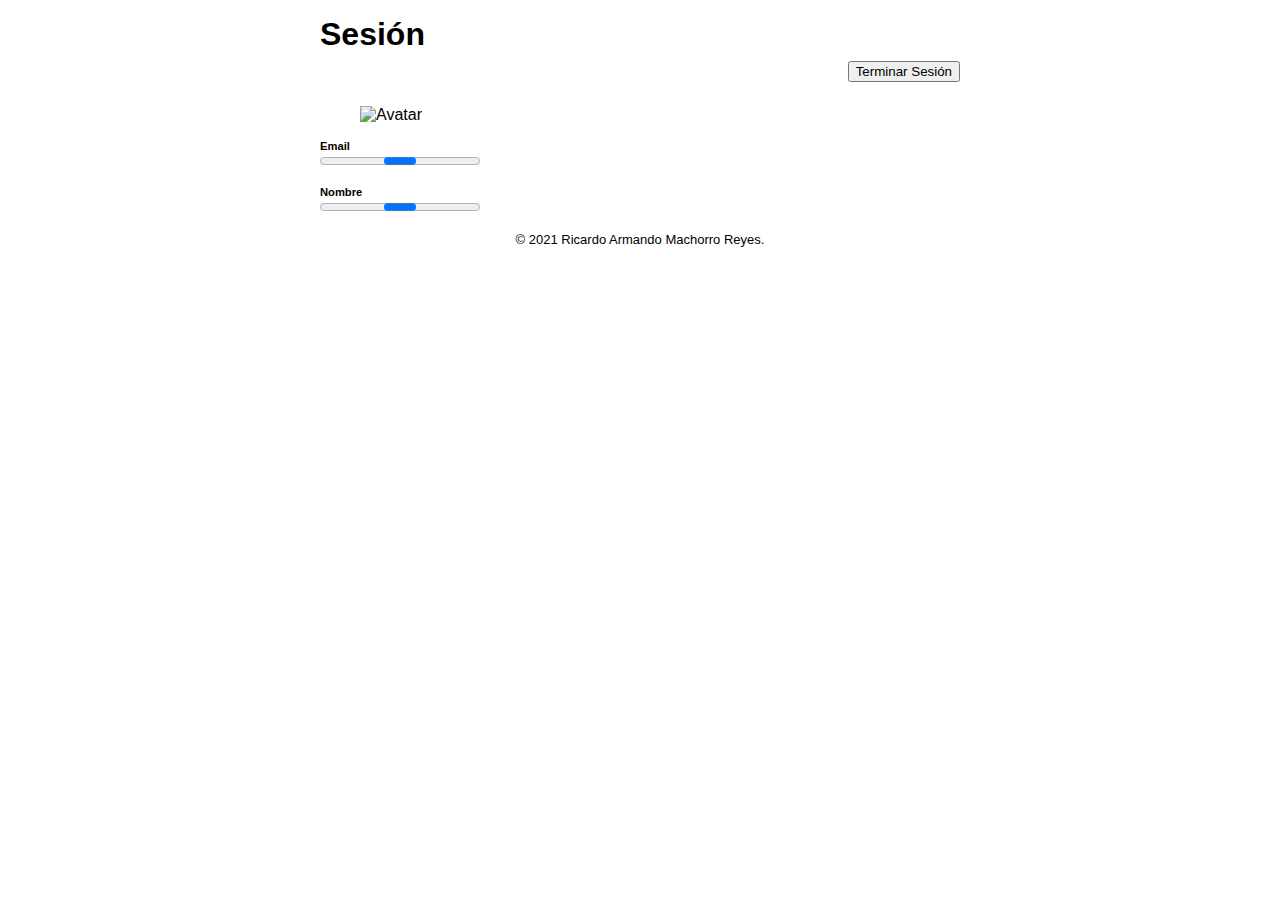
==== index.html @ 41fd8a17 "Add files via upload" ====
<!DOCTYPE html>
<html lang="es">
<head>
  <meta charset="UTF-8">
  <meta name="viewport"
    content="width=device-width,
       initial-scale=1.0">
  <title>Sesión</title>
  <!--
    Carga el núcleo de Firebase
    JS SDK
  -->
  <script
    src="https://www.gstatic.com/firebasejs/8.5.0/firebase-app.js">
    </script>
  <!--
    Agrega el manejo de
    autenticación.
  -->
  <script
    src="https://www.gstatic.com/firebasejs/8.5.0/firebase-auth.js">
    </script>
  <!--
    Agrega el manejo de bases de
    datos.
  -->
  <script
    src="https://www.gstatic.com/firebasejs/8.5.0/firebase-firestore.js">
    </script>
  <!--
    Configura la app usando la
    información del sitio de
    Firebase.
  -->
  <script src="js/init.js">
  </script>
  <script type="module"
    src="cmp/mi-nav.js">
    </script>
  <script type="module"
    src="cmp/mi-footer.js">
    </script>
  <script type="module"
    src="cmp/mi-progreso.js">
    </script>
  <link rel="stylesheet"
    href="css/estilos.css">
</head>
<body>
 <form name="forma">
    <mi-nav></mi-nav>
    <header>
      <h1>Sesión</h1>
      <div class="herramientas">
        <button
          type="button"
          name="terminarSesión">
          Terminar Sesión
        </button>
      </div>
    </header>
    <figure>
      <img id="avatar" src=""
        alt="Avatar">
    </figure>
    <p>
      <label>
        Email
        <output name="email">
          <mi-progreso>
          </mi-progreso>
        </output>
      </label>
    </p>
    <p>
      <label>
        Nombre
        <output name="nombre">
          <mi-progreso>
          </mi-progreso>
        </output>
      </label>
    </p>
    <mi-footer></mi-footer>
  </form>
  <script type="module"
    src="js/CtrlSesion.js">
    </script>
</body>
</html>
---- css/estilos.css ----
@import "mi-nav.css";
@import "mi-footer.css";
@import "listas.css";

:root {
  font-family: sans-serif;
  --col-active: #4646462c;
  --color-header: white;
  --colorMiNav: white;
}

body {
  max-width: 640px;
  margin: 0 auto;
  padding: 0.5rem;
}

header {
  position: -webkit-sticky;
  position: sticky;
  top: 0;
  background-color:
    var(--color-header);
}

.herramientas {
  display: flex;
  flex-flow: wrap;
  align-items: center;
  align-content: flex-end;
  justify-content: flex-end;
  margin-top: 0.5rem;
  padding-bottom: 0.5rem;
  gap: 0.5rem;
}

header input {
  flex-grow: 1;
}

h1 {
  margin: 0.5rem 0;
}

figure img {
  max-width: 100%;
}

legend,
p label {
  display: block;
  font-weight: bold;
  font-size: 0.7rem;
}

p label>* {
  display: block;
  font-weight: normal;
  font-size: 1rem;
  box-sizing: border-box;
  width: 100%;
}
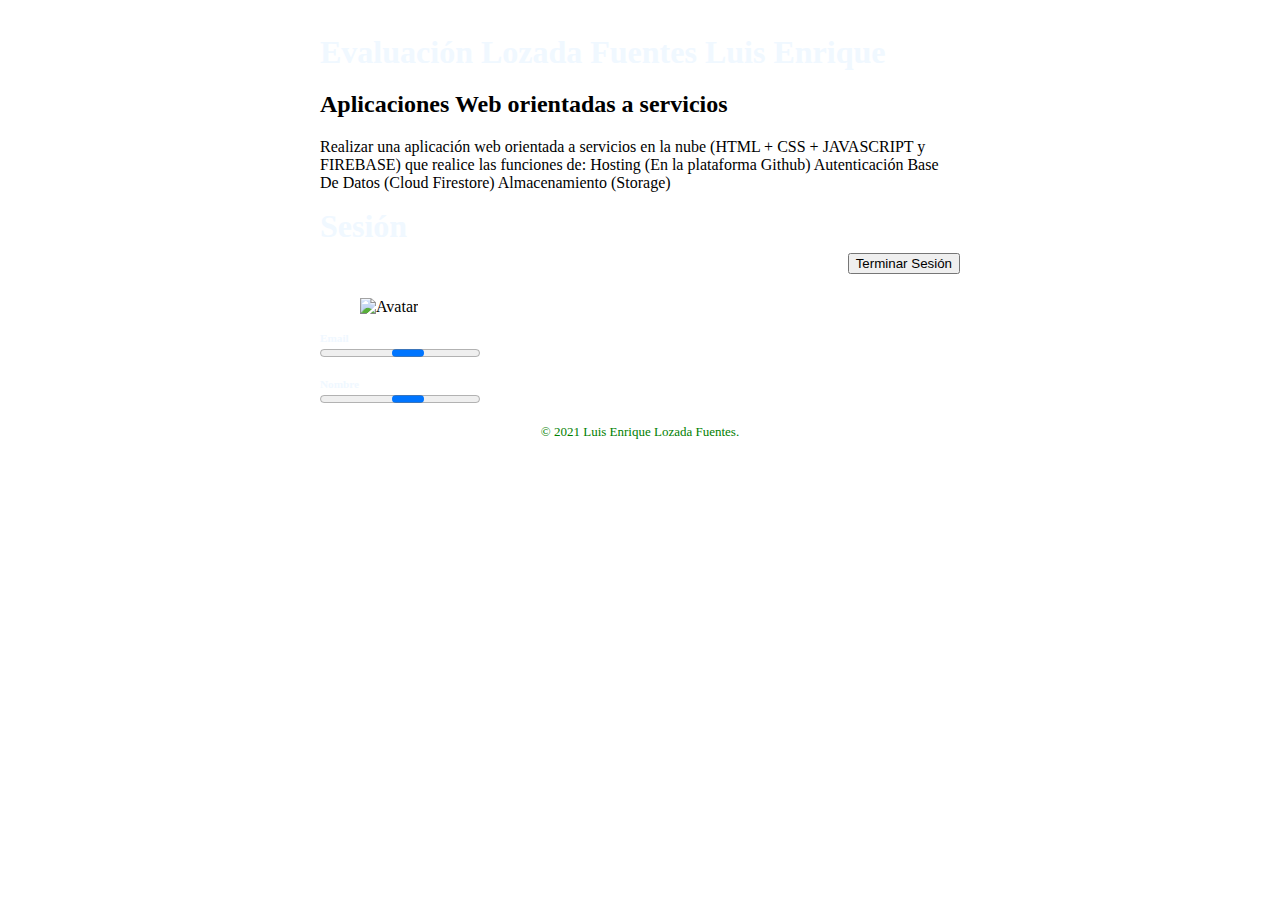
==== commit 6d41e70f: "Update index.html" ====
--- a/index.html
+++ b/index.html
@@ -46,7 +46,24 @@
   <link rel="stylesheet"
     href="css/estilos.css">
 </head>
+
 <body>
+
+  <section class="box">
+    <img src="cmp/img/utn_256.png" width="180" alt="" class="box-img">
+    <h1>Evaluación Lozada Fuentes Luis Enrique</h1>
+    <h2>Aplicaciones Web orientadas a servicios</h2>
+    <p>Realizar una aplicación web orientada a servicios en la nube (HTML + CSS + JAVASCRIPT y FIREBASE) que realice las funciones de:
+      Hosting (En la plataforma Github)
+      Autenticación
+      Base De Datos  (Cloud Firestore)
+      Almacenamiento (Storage)</p>
+    <ul>
+
+    </ul>
+
+  </section>
+
  <form name="forma">
     <mi-nav></mi-nav>
     <header>
--- a/css/estilos.css
+++ b/css/estilos.css
@@ -2,7 +2,23 @@
 @import "mi-footer.css";
 @import "listas.css";
 
-:root {
+:root 
+
+
+body, html {
+
+  height: 100%;
+
+  background-repeat: no-repeat;
+
+  background: url(../cmp/img/full-moon-forest-4k.jpg) no-repeat center center fixed;
+
+  background-size: 100% 100%;
+
+}
+
+{
+  
   font-family: sans-serif;
   --col-active: #4646462c;
   --color-header: white;
@@ -16,8 +32,8 @@
 }
 
 header {
-  position: -webkit-sticky;
-  position: sticky;
+  position: center;
+  position: center;
   top: 0;
   background-color:
     var(--color-header);
@@ -39,6 +55,7 @@
 }
 
 h1 {
+  color: aliceblue;
   margin: 0.5rem 0;
 }
 
@@ -48,12 +65,14 @@
 
 legend,
 p label {
+  color: aliceblue;
   display: block;
   font-weight: bold;
   font-size: 0.7rem;
 }
 
 p label>* {
+  color: aliceblue;
   display: block;
   font-weight: normal;
   font-size: 1rem;
